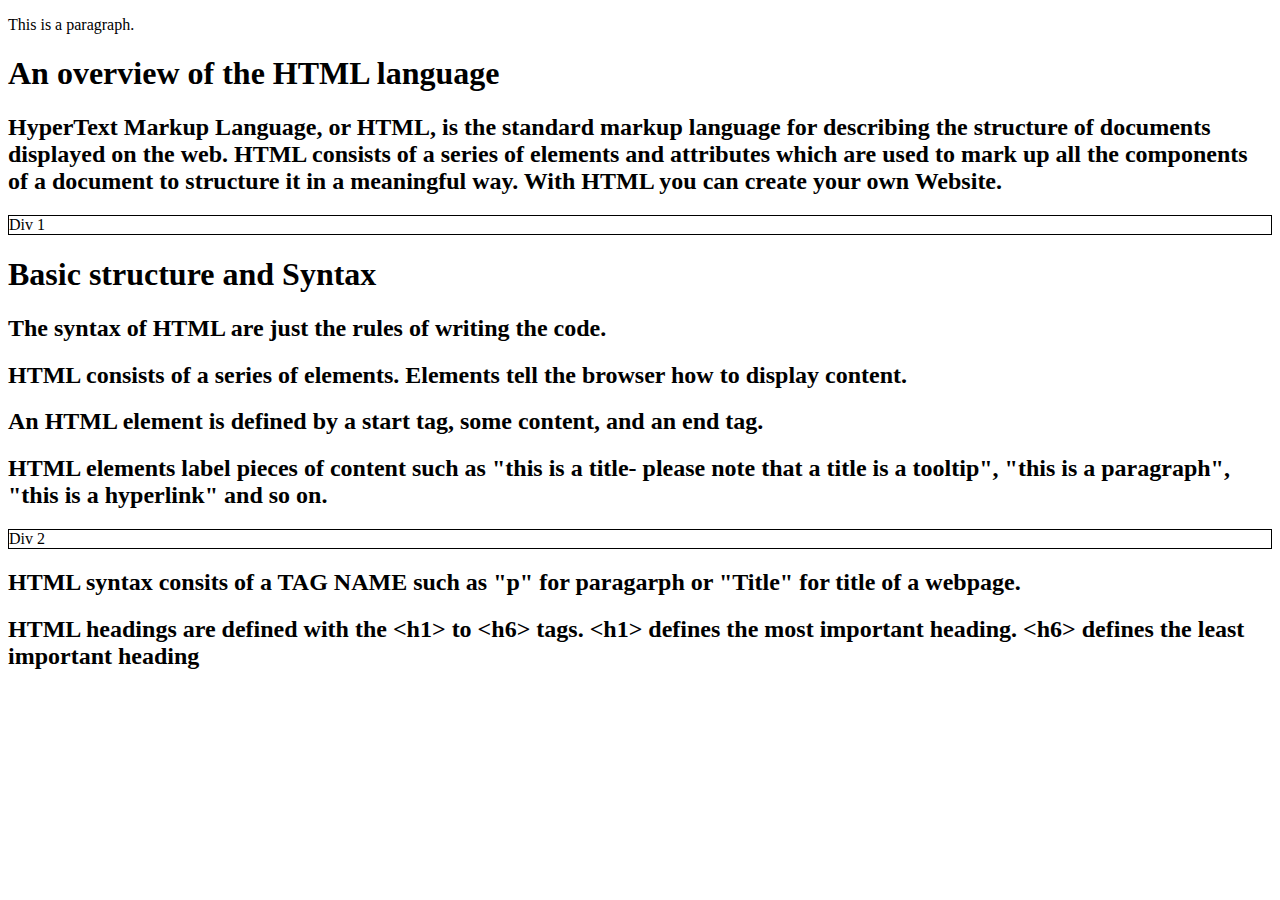
==== html-overview/index.html @ e34a2b0c "Hitesh adding incomplete changes to page 2" ====
<!DOCTYPE html>
<html lang="en">
<head>
    <meta charset="UTF-8">
    <meta name="viewport" content="width=device-width, initial-scale=1.0">
    <title>The HTML Language</title>
</head>
<body>

<p title="I'm a tooltip">This is a paragraph.</p>

<h1>An overview of the HTML language</h1>
<h2>HyperText Markup Language, or HTML, is the standard markup language for 
  describing the structure of documents displayed on the web. HTML consists of a 
  series of elements and attributes which are used to mark up all the components of a 
  document to structure it in a meaningful way.

 With HTML you can create your own Website.</h2>

 <div style="border: 1px solid black">Div 1</div>

 <h1>Basic structure and Syntax</h1>
 <h2>The syntax of HTML are just the rules of writing the code.</h2>
 <h2>HTML consists of a series of elements.  Elements tell the browser how to display content.</h2>
 <h2>An HTML element is defined by a start tag, some content, and an end tag.</h2>

 <h2>HTML elements label pieces of content such as "this is a title- please note that a title is a tooltip", "this is a paragraph", 
  "this is a hyperlink" and so on. </h2>



  <div style="border: 1px solid black">Div 2</div>

<h2>HTML syntax consits of a TAG NAME such as "p" for paragarph or "Title" for title of a webpage.</h2>


<h2> HTML headings are defined with the &lt;h1> to &lt;h6> tags.

  &lt;h1> defines the most important heading. &lt;h6> defines the least important heading
</h2> 

    
</body>
</html>
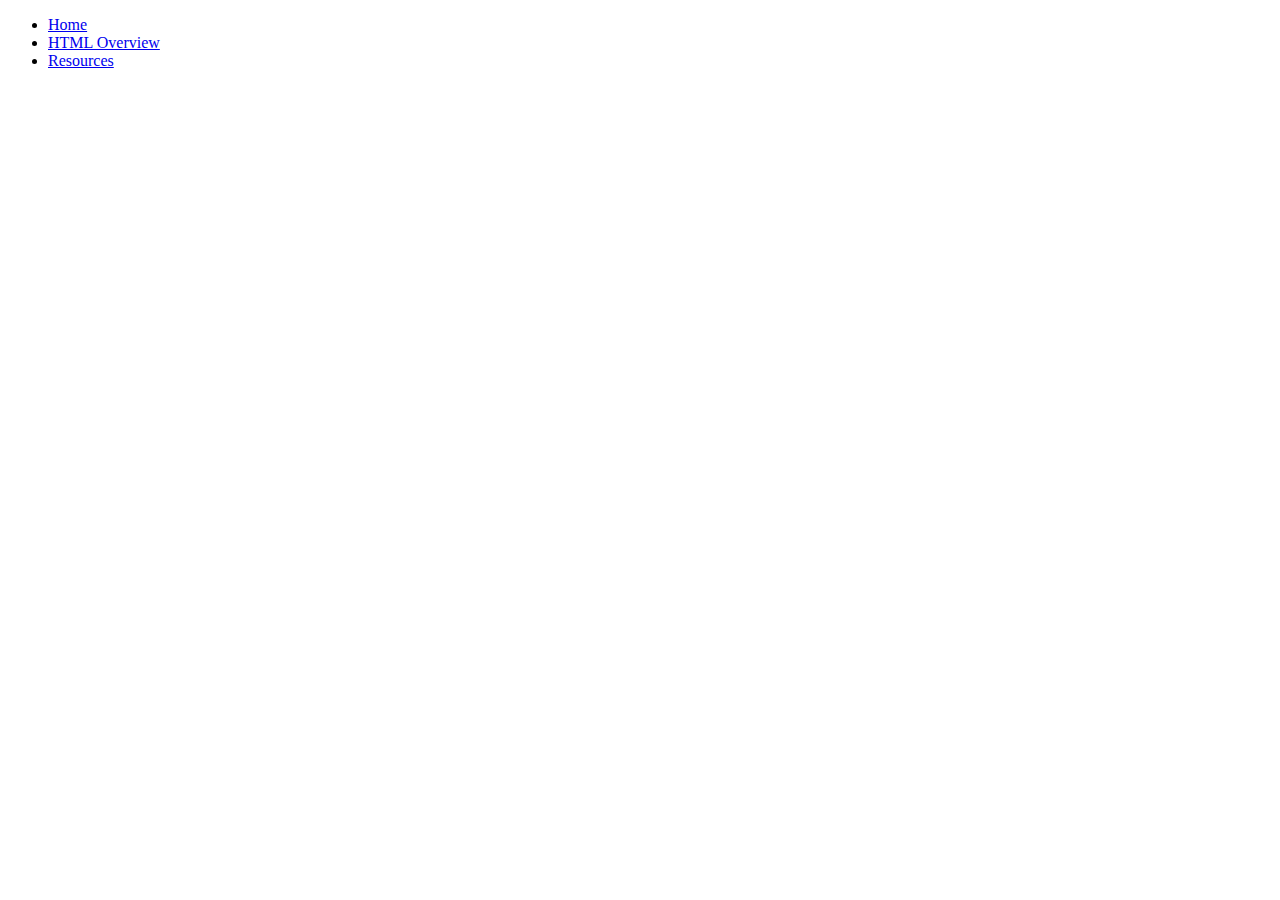
==== commit 30433c78: "added navigation to each page" ====
--- a/html-overview/index.html
+++ b/html-overview/index.html
@@ -3,42 +3,16 @@
 <head>
     <meta charset="UTF-8">
     <meta name="viewport" content="width=device-width, initial-scale=1.0">
+    <div class= top-nav>
+        <ul>
+            <li><a href="index.html">Home</a></li>
+            <li><a href="html-overview/">HTML Overview</a></li>
+            <li><a href="resources/">Resources</a></li>
+        </ul>
+    </div>
     <title>The HTML Language</title>
 </head>
 <body>
-
-<p title="I'm a tooltip">This is a paragraph.</p>
-
-<h1>An overview of the HTML language</h1>
-<h2>HyperText Markup Language, or HTML, is the standard markup language for 
-  describing the structure of documents displayed on the web. HTML consists of a 
-  series of elements and attributes which are used to mark up all the components of a 
-  document to structure it in a meaningful way.
-
- With HTML you can create your own Website.</h2>
-
- <div style="border: 1px solid black">Div 1</div>
-
- <h1>Basic structure and Syntax</h1>
- <h2>The syntax of HTML are just the rules of writing the code.</h2>
- <h2>HTML consists of a series of elements.  Elements tell the browser how to display content.</h2>
- <h2>An HTML element is defined by a start tag, some content, and an end tag.</h2>
-
- <h2>HTML elements label pieces of content such as "this is a title- please note that a title is a tooltip", "this is a paragraph", 
-  "this is a hyperlink" and so on. </h2>
-
-
-
-  <div style="border: 1px solid black">Div 2</div>
-
-<h2>HTML syntax consits of a TAG NAME such as "p" for paragarph or "Title" for title of a webpage.</h2>
-
-
-<h2> HTML headings are defined with the &lt;h1> to &lt;h6> tags.
-
-  &lt;h1> defines the most important heading. &lt;h6> defines the least important heading
-</h2> 
-
     
 </body>
-</html>
+</html>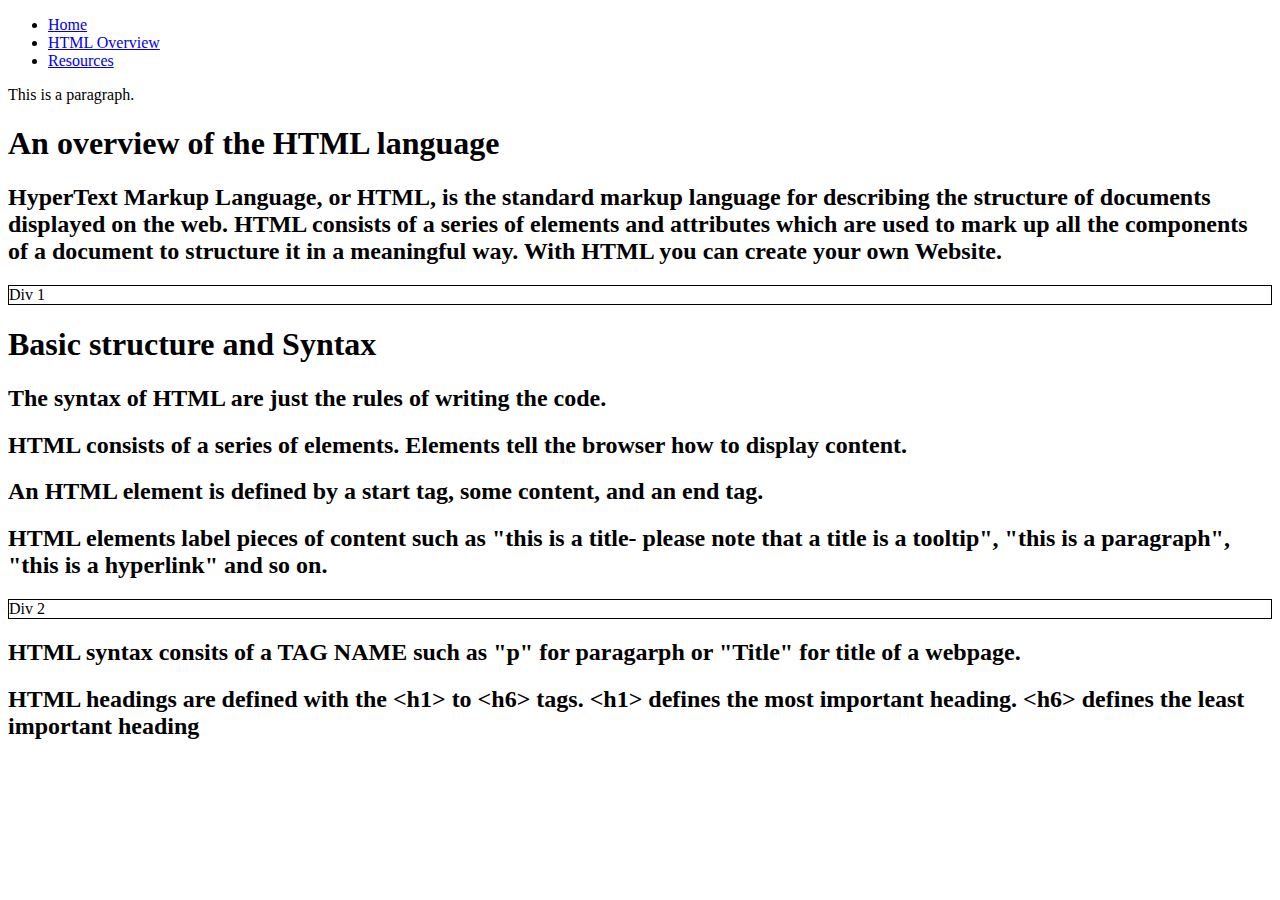
==== commit af8fe433: "Merge branch 'main' of https://github.com/ArtinaMorgan/Week-2-Group-Project" ====
--- a/html-overview/index.html
+++ b/html-overview/index.html
@@ -13,6 +13,39 @@
     <title>The HTML Language</title>
 </head>
 <body>
+
+<p title="I'm a tooltip">This is a paragraph.</p>
+
+<h1>An overview of the HTML language</h1>
+<h2>HyperText Markup Language, or HTML, is the standard markup language for 
+  describing the structure of documents displayed on the web. HTML consists of a 
+  series of elements and attributes which are used to mark up all the components of a 
+  document to structure it in a meaningful way.
+
+ With HTML you can create your own Website.</h2>
+
+ <div style="border: 1px solid black">Div 1</div>
+
+ <h1>Basic structure and Syntax</h1>
+ <h2>The syntax of HTML are just the rules of writing the code.</h2>
+ <h2>HTML consists of a series of elements.  Elements tell the browser how to display content.</h2>
+ <h2>An HTML element is defined by a start tag, some content, and an end tag.</h2>
+
+ <h2>HTML elements label pieces of content such as "this is a title- please note that a title is a tooltip", "this is a paragraph", 
+  "this is a hyperlink" and so on. </h2>
+
+
+
+  <div style="border: 1px solid black">Div 2</div>
+
+<h2>HTML syntax consits of a TAG NAME such as "p" for paragarph or "Title" for title of a webpage.</h2>
+
+
+<h2> HTML headings are defined with the &lt;h1> to &lt;h6> tags.
+
+  &lt;h1> defines the most important heading. &lt;h6> defines the least important heading
+</h2> 
+
     
 </body>
-</html>+</html>
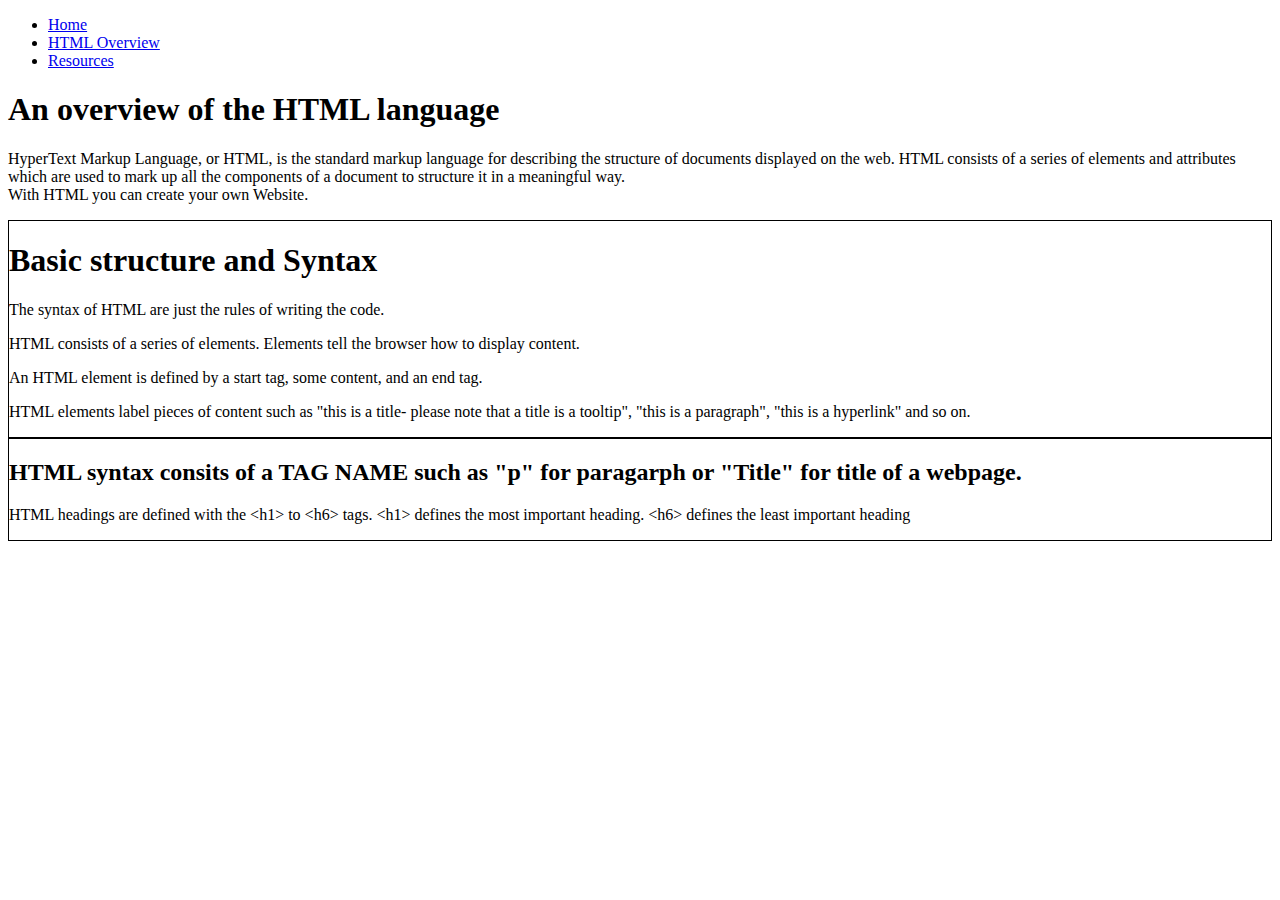
==== commit 4531e38e: "navigation corrections" ====
--- a/html-overview/index.html
+++ b/html-overview/index.html
@@ -5,46 +5,48 @@
     <meta name="viewport" content="width=device-width, initial-scale=1.0">
     <div class= top-nav>
         <ul>
-            <li><a href="index.html">Home</a></li>
-            <li><a href="html-overview/">HTML Overview</a></li>
-            <li><a href="resources/">Resources</a></li>
+            <li><a href="#">Home</a></li>
+            <li><a href="html-overview/index.html">HTML Overview</a></li>
+            <li><a href="resources/index.html">Resources</a></li>
         </ul>
     </div>
     <title>The HTML Language</title>
 </head>
 <body>
 
-<p title="I'm a tooltip">This is a paragraph.</p>
+
 
 <h1>An overview of the HTML language</h1>
-<h2>HyperText Markup Language, or HTML, is the standard markup language for 
+<p>HyperText Markup Language, or HTML, is the standard markup language for 
   describing the structure of documents displayed on the web. HTML consists of a 
   series of elements and attributes which are used to mark up all the components of a 
-  document to structure it in a meaningful way.
+  document to structure it in a meaningful way.<br>
 
- With HTML you can create your own Website.</h2>
+ With HTML you can create your own Website.<p>
 
- <div style="border: 1px solid black">Div 1</div>
+ <div style="border: 1px solid black">
 
- <h1>Basic structure and Syntax</h1>
- <h2>The syntax of HTML are just the rules of writing the code.</h2>
- <h2>HTML consists of a series of elements.  Elements tell the browser how to display content.</h2>
- <h2>An HTML element is defined by a start tag, some content, and an end tag.</h2>
+    <h1>Basic structure and Syntax</h1>
+        <p>The syntax of HTML are just the rules of writing the code.</p>
+        <p>HTML consists of a series of elements.  Elements tell the browser how to display content.<p>
+        <p>An HTML element is defined by a start tag, some content, and an end tag.</p>
 
- <h2>HTML elements label pieces of content such as "this is a title- please note that a title is a tooltip", "this is a paragraph", 
-  "this is a hyperlink" and so on. </h2>
+        <p>HTML elements label pieces of content such as "this is a title- please note that a title is a tooltip", "this is a paragraph", 
+  "this is a hyperlink" and so on. </p>
+</div>
 
 
 
-  <div style="border: 1px solid black">Div 2</div>
+  <div style="border: 1px solid black">
 
-<h2>HTML syntax consits of a TAG NAME such as "p" for paragarph or "Title" for title of a webpage.</h2>
+    <h2>HTML syntax consits of a TAG NAME such as "p" for paragarph or "Title" for title of a webpage.</h2>
 
 
-<h2> HTML headings are defined with the &lt;h1> to &lt;h6> tags.
+<p> HTML headings are defined with the &lt;h1> to &lt;h6> tags.
 
   &lt;h1> defines the most important heading. &lt;h6> defines the least important heading
-</h2> 
+</p> 
+</div>
 
     
 </body>
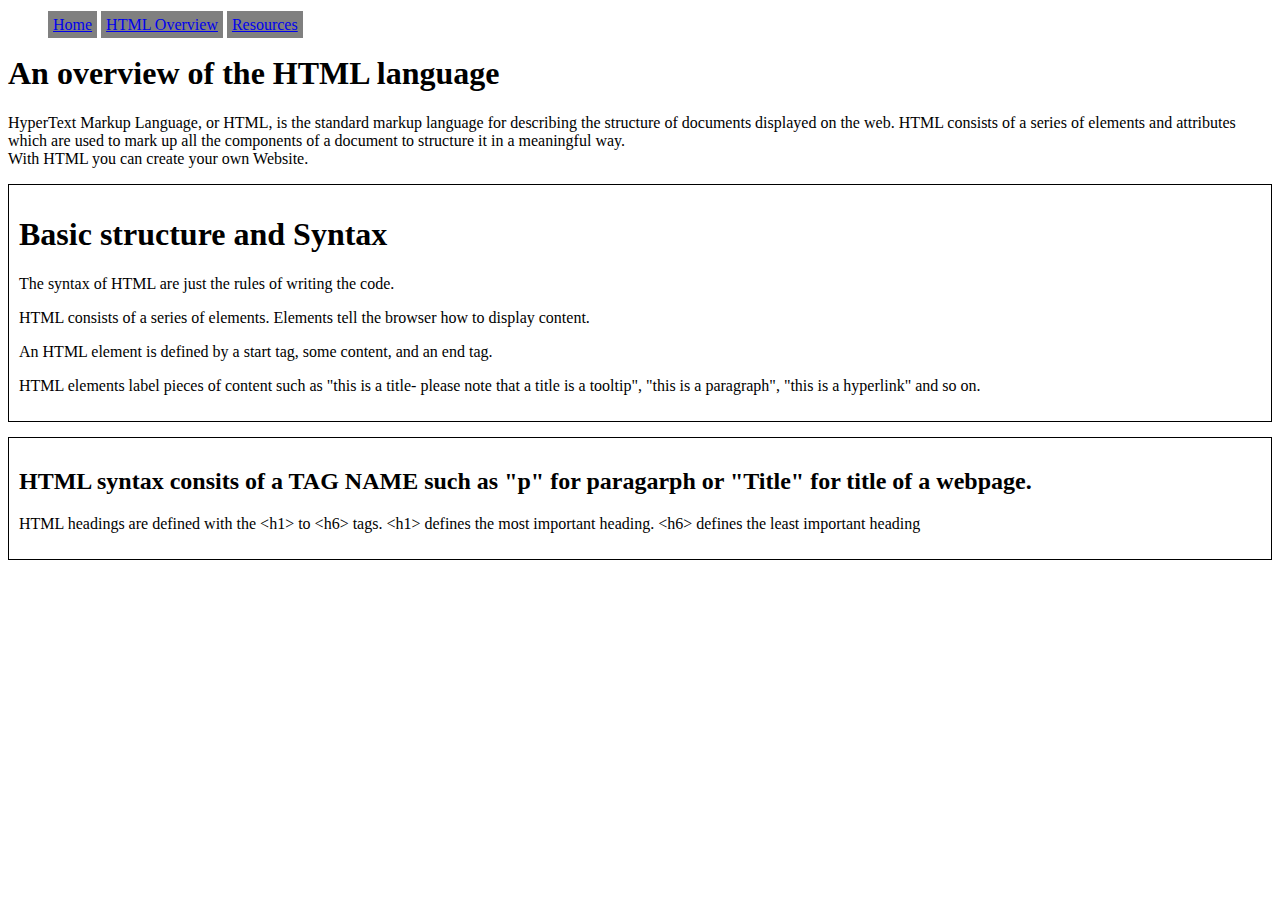
==== commit b7a4bcf5: "various updates" ====
--- a/html-overview/index.html
+++ b/html-overview/index.html
@@ -3,13 +3,14 @@
 <head>
     <meta charset="UTF-8">
     <meta name="viewport" content="width=device-width, initial-scale=1.0">
-    <div class= top-nav>
+    <link rel="stylesheet" href="../css/main.css">
+    <nav>
         <ul>
-            <li><a href="#">Home</a></li>
-            <li><a href="html-overview/index.html">HTML Overview</a></li>
-            <li><a href="resources/index.html">Resources</a></li>
+            <li><a href="../index.html">Home</a></li>
+            <li><a href="#">HTML Overview</a></li>
+            <li><a href="../resources/index.html">Resources</a></li>
         </ul>
-    </div>
+    </nav>
     <title>The HTML Language</title>
 </head>
 <body>
@@ -24,29 +25,29 @@
 
  With HTML you can create your own Website.<p>
 
- <div style="border: 1px solid black">
+ <section>
+    <div class="basic-div" style="border: 1px solid black">
 
-    <h1>Basic structure and Syntax</h1>
-        <p>The syntax of HTML are just the rules of writing the code.</p>
-        <p>HTML consists of a series of elements.  Elements tell the browser how to display content.<p>
-        <p>An HTML element is defined by a start tag, some content, and an end tag.</p>
+        <h1>Basic structure and Syntax</h1>
+            <p>The syntax of HTML are just the rules of writing the code.</p>
+            <p>HTML consists of a series of elements.  Elements tell the browser how to display content.<p>
+            <p>An HTML element is defined by a start tag, some content, and an end tag.</p>
 
-        <p>HTML elements label pieces of content such as "this is a title- please note that a title is a tooltip", "this is a paragraph", 
+            <p>HTML elements label pieces of content such as "this is a title- please note that a title is a tooltip", "this is a paragraph", 
   "this is a hyperlink" and so on. </p>
-</div>
+    </div>
+</section>
 
 
 
-  <div style="border: 1px solid black">
+  <section>
 
-    <h2>HTML syntax consits of a TAG NAME such as "p" for paragarph or "Title" for title of a webpage.</h2>
+    <div class="basic-div" style="border: 1px solid black">
 
-
-<p> HTML headings are defined with the &lt;h1> to &lt;h6> tags.
-
-  &lt;h1> defines the most important heading. &lt;h6> defines the least important heading
-</p> 
-</div>
+        <h2>HTML syntax consits of a TAG NAME such as "p" for paragarph or "Title" for title of a webpage.</h2>
+        <p> HTML headings are defined with the &lt;h1> to &lt;h6> tags. &lt;h1> defines the most important heading. &lt;h6> defines the least important heading</p> 
+    </div>
+</section>
 
     
 </body>
--- a/css/main.css
+++ b/css/main.css
@@ -0,0 +1,31 @@
+
+
+nav ul li{
+    list-style-type: none;
+    margin: 0;
+    padding: 5px;
+    display: inline;
+    float:none;
+    background-color: grey;
+    overflow:hidden;
+  }
+  ul li em{
+    font-weight: 900;
+  }
+
+  section{
+    margin-bottom: 15px;
+
+  }
+
+  .basic-div{
+    padding: 10px;
+  }
+
+  .team-member{
+
+    background-color: #d3d3d3;
+    padding:10px;
+    border-radius: 5px;
+    margin-bottom: 10px;
+  }